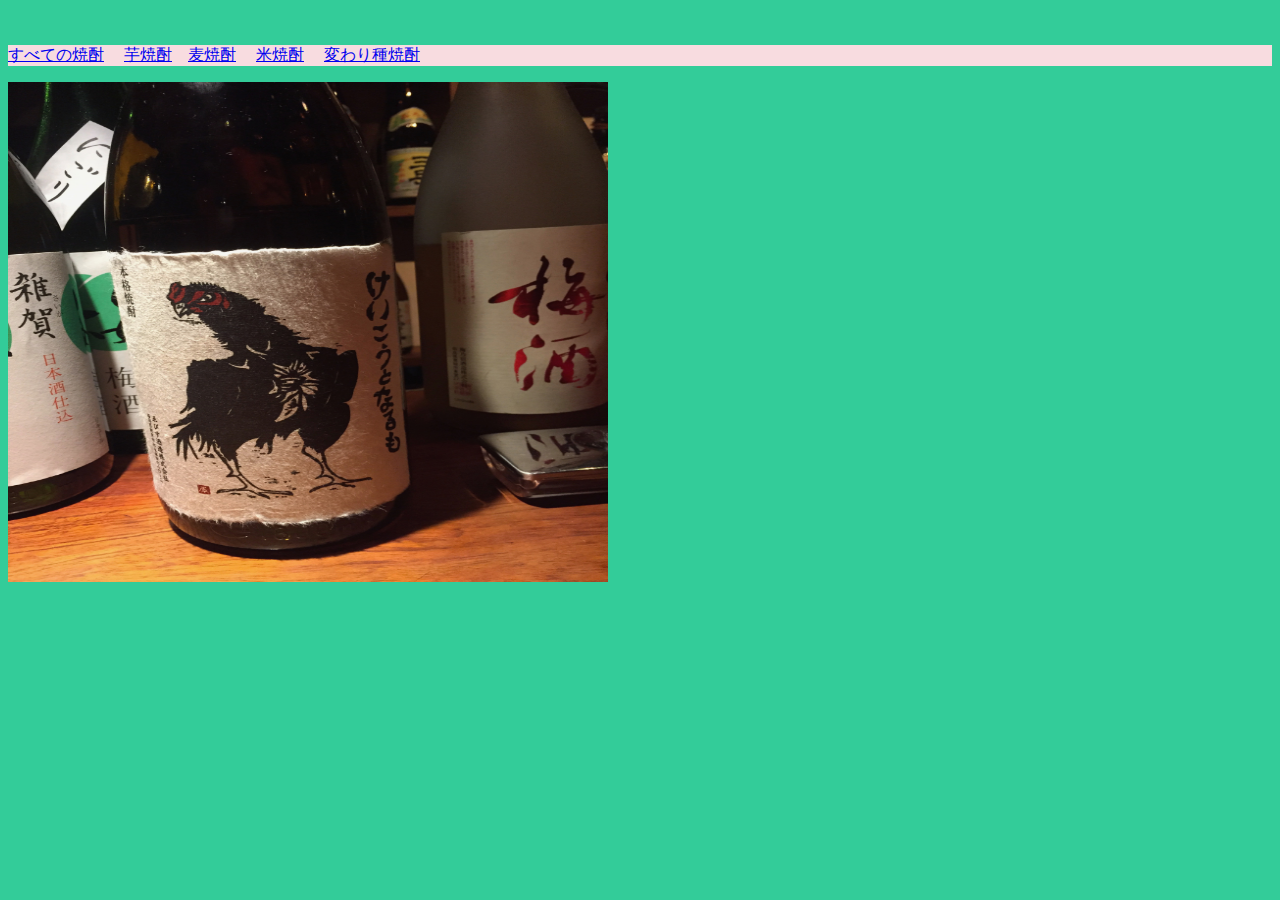
==== mediahp.html @ 4eac5c5b "first commit" ====
<!DOCTYPE html>
<html>
　<head>
  <link rel="stylesheet" href="mediahp.css" type="text/css">
  <title>焼酎情報</title>
</head>
  <body>
    <style>

    </style>

<p class = "menu"><a href="index.html" >すべての焼酎</a>   　<a href="index.html">芋焼酎</a>　<a href="index.html">麦焼酎</a>   　<a href="index.html">米焼酎</a>   　<a href="index.html">変わり種焼酎</a></p>


<cemter><p><img src="IMG_2559.jpg" alt="サンプル" width ="600" height="500"></p></center>
</body>
</html>
---- mediahp.css ----
p.menu{
background: #f8dce0
}
body{
  background: #33CC99
}
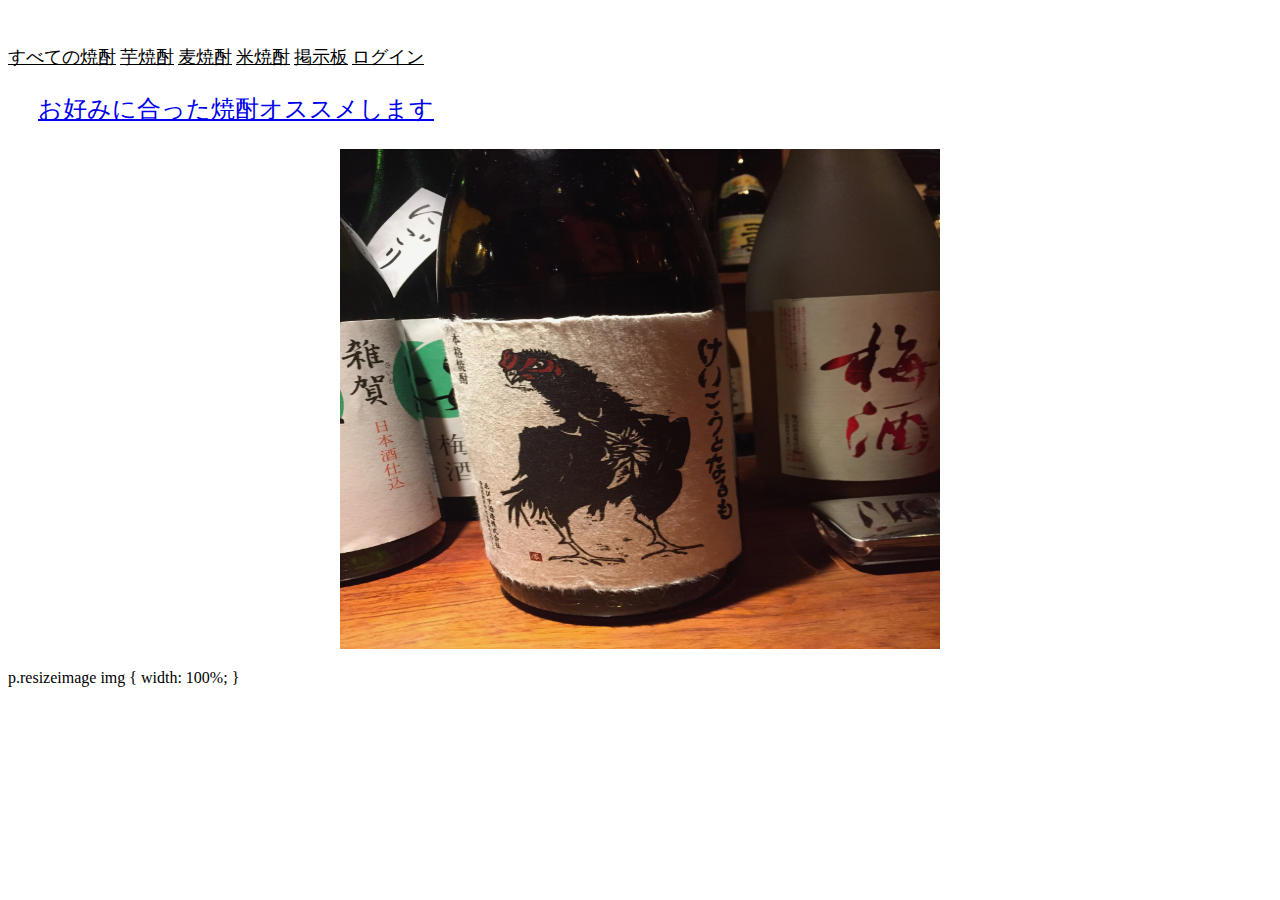
==== commit 36e87f21: "1" ====
--- a/mediahp.html
+++ b/mediahp.html
@@ -5,14 +5,13 @@
   <link rel="stylesheet" href="mediahp.css" type="text/css">
   <title>焼酎情報</title>
 </head>
-  <body>
-    <style>
-
-    </style>
-
-<p class = "menu"><a href="index.html" >すべての焼酎</a>   　<a href="index.html">芋焼酎</a>　<a href="index.html">麦焼酎</a>   　<a href="index.html">米焼酎</a>   　<a href="index.html">変わり種焼酎</a></p>
+<body>
+  <div class ="box">
+    <p><a href="index.html" class = "menu" >すべての焼酎</a>       <a href="index.html" class = "menu">芋焼酎</a>       <a href="index.html" class = "menu">麦焼酎</a>       <a href="index.html" class = "menu">米焼酎</a>       <a href="index.html" class = "menu">掲示板</a>       <a href="index.html" class = "menu">ログイン</a></p></div>
+    <p class = "suggest">　 <a href="index.html">お好みに合った焼酎オススメします</a></p> 
 
 
-<cemter><p><img src="IMG_2559.jpg" alt="サンプル" width ="600" height="500"></p></center>
+<center><p><img src="IMG_2559.jpg" alt="サンプル" width ="600" height="500"></p></center>
+p.resizeimage img { width: 100%; }
 </body>
 </html>
--- a/mediahp.css
+++ b/mediahp.css
@@ -1,6 +1,22 @@
-p.menu{
-background: #f8dce0
+a.menu{
+    font-size: large;
+    color: #000000;
 }
-body{
-  background: #33CC99
+
+p.suggest{
+    font-size:x-large;
+    color:#000000
+    　　
+    "ＭＳ 明朝";
 }
+
+@media screen and (min-width: 800px) {
+    /* 表示領域が800px以上の場合に適用するスタイル */
+       a.menu { width: 100%; }
+
+}
+@media screen and (max-width: 799px) {
+   /* 表示領域が800px未満の場合に適用するスタイル */
+   a.menu { width: 240px; float: left; }
+}
+
